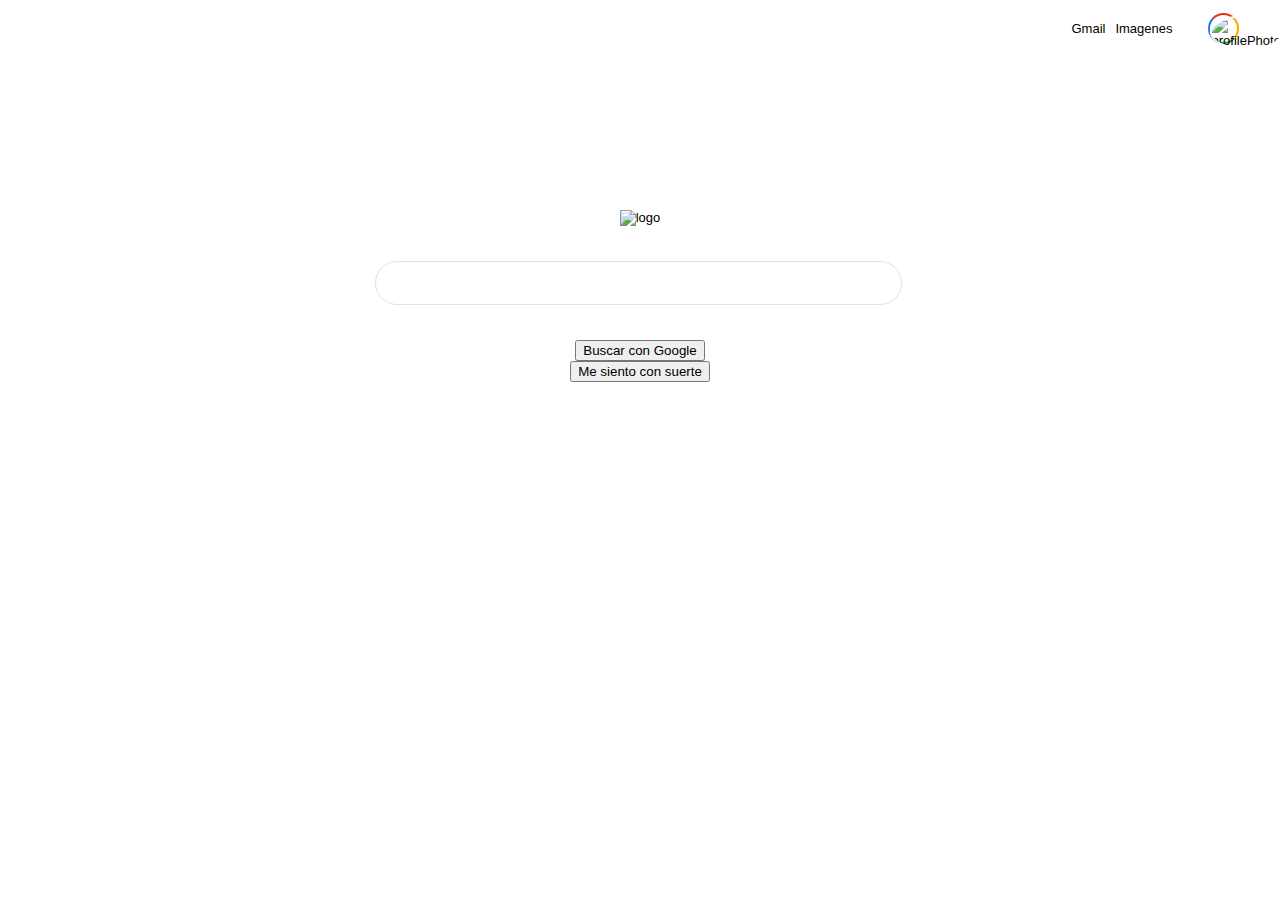
==== index.html @ dd56faf1 "Refactoring" ====
<!DOCTYPE html>
<html lang="en">

<head>
    <meta charset="UTF-8">
    <meta http-equiv="X-UA-Compatible" content="IE=edge">
    <meta name="viewport" content="width=device-width, initial-scale=1.0">
    <title>Google Clone</title>
    <link rel="stylesheet" href="css/css.css">
</head>

<body>
    <header>
        <nav>
            <ul class="nav-right-section">
                <li>
                    <a href="https://www.google.com.co/imghp?hl=es&authuser=0&ogbl">Gmail</a>
                </li>
                <li>
                    <a href="https://www.google.com.co/imghp?hl=es&authuser=0&ogbl">Imagenes</a>
                </li>
                <li class="menu-icon">
                    <a href="https://www.google.com.co/intl/es/about/products"></a>
                </li>
                <li class="profilePhoto">
                    <a href="https://accounts.google.com/SignOutOptions?hl=es&continue=https://www.google.com/%3Fhl%3Des"><img src="https://lh3.googleusercontent.com/ogw/ADGmqu9AkeVYtZi3BXO2Jyu-KTW5kEbAWD_DY7duZ7XwxCc=s32-c-mo" alt="profilePhoto"></a>
                </li>
            </ul>
        </nav>
    </header>
    <main>
        <section class="main-logo">
            <img src="https://www.google.com/images/branding/googlelogo/1x/googlelogo_color_272x92dp.png" alt="logo">
        </section>
        <section class="main-input">
            <div class="main-input-container">
                <span class="search-icon">

                </span>
                <input type="text">
                <a class="micro-item" href=""></a>
            </div>
        </section>
        <section class="main-buttons">
            <div>
                <button>
                    Buscar con Google
                </button>
            </div>
            <div>
                <button>
                    Me siento con suerte

                </button>
            </div>
        </section>
    </main>

    <!-- <div class="google">
            <div class="img-google">
                <img src="img/googlelogo_color_272x92dp.png" alt="Google">
            </div>
            <div class="search">
                <input type="text">
            </div>
        </div>
        <div class="bottons">
            <button>Buscar con Google</button>
            <button>Me siento con suerte</button>
        </div> -->

</body>
<!-- <footer>
    <div class="sectionOne">
        <span>Publicidad</span>
        <span>Negocios</span>
        <span>Como funciona la Búsqueda</span>
    </div>
    <div class="sectionTwo">
        <span>Privacidad</span>
        <span>Negocios</span>
        <span>Condiciones</span>
        <span>Preferencias</span>
    </div>
</footer> -->

</html>
---- css/css.css ----
body {
    margin: 0;
    padding: 0;
    font-size: 13px;
    font-family: Arial, Helvetica, sans-serif;
}

a {
    text-decoration: none;
    cursor: pointer;
}

header {
    width: 100%;
    height: 60px;
}

header nav {
    display: flex;
    justify-content: flex-end;
}

header nav .nav-right-section {
    width: 250px;
    height: auto;
    display: flex;
    list-style: none;
    justify-content: center;
    align-items: center;
}

header nav .nav-right-section a {
    margin-right: 10px;
    color: #000000;
}

header nav .nav-right-section .menu-icon {
    background-image: url('https://static.thenounproject.com/png/756729-200.png');
    background-repeat: no-repeat;
    background-position: center;
    background-size: contain;
    width: 25px;
    height: 25px;
}

header nav .nav-right-section .profilePhoto {
    border-right: 2px solid #F6AD01;
    border-top: 2px solid #E92D18;
    border-left: 2px solid #3174F1;
    border-bottom: 2px solid #249A41;
    border-radius: 50%;
    width: 27px;
    height: 27px;
}

header nav .nav-right-section a img {
    width: 23px;
    height: 23px;
    border-right: 2px solid white;
    border-top: 2px solid white;
    border-left: 2px solid white;
    border-bottom: 2px solid white;
    border-radius: 50%;
}

main {
    margin-top: 150px;
    text-align: center;
}

main .main-logo {
    width: 530px;
    margin: 0 auto;
    margin-bottom: 35px;
}

main .main-logo img {
    width: 300px;
}

main .main-input {
    width: 530px;
    margin: 0 auto;
    margin-bottom: 35px;
}

main .main-input-container {
    width: 525px;
    border-radius: 100px;
    border: 1px solid #dfe1e5;
    display: flex;
    justify-content: center;
    text-align: center;
}

main .main-input input {
    width: 450px;
    height: 40px;
    border: none;
    outline: none;
}

main .main-input-container:hover {
    box-shadow: 0 1px 6px 0 #20212447;
    border-color: #dfe1e500;
}

main .main-input-container .search-icon {
    background-image: url('https://upload.wikimedia.org/wikipedia/commons/thumb/7/7e/Vector_search_icon.svg/945px-Vector_search_icon.svg.png');
    background-repeat: no-repeat;
    background-position: center;
    background-size: contain;
    width: 18px;
    height: 18px;
}

main .main-input .micro-item {
    background-image: url('https://upload.wikimedia.org/wikipedia/commons/thumb/e/e8/Google_mic.svg/716px-Google_mic.svg.png');
    background-repeat: no-repeat;
    background-position: center;
    background-size: contain;
    width: 18px;
    height: 18px;
    cursor: pointer;
}
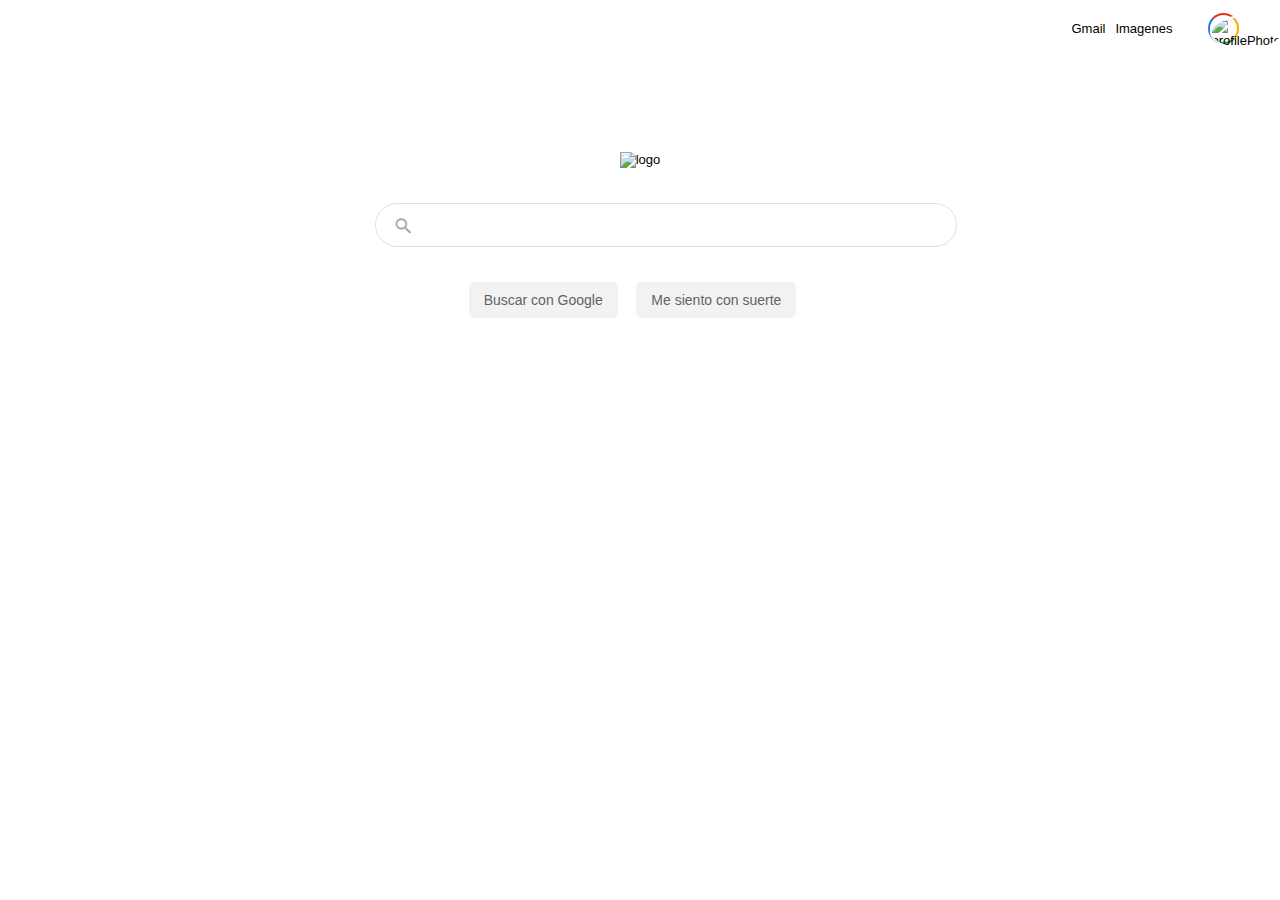
==== commit f1ffe5a9: "Class#14" ====
--- a/index.html
+++ b/index.html
@@ -50,38 +50,10 @@
             <div>
                 <button>
                     Me siento con suerte
-
                 </button>
             </div>
         </section>
     </main>
-
-    <!-- <div class="google">
-            <div class="img-google">
-                <img src="img/googlelogo_color_272x92dp.png" alt="Google">
-            </div>
-            <div class="search">
-                <input type="text">
-            </div>
-        </div>
-        <div class="bottons">
-            <button>Buscar con Google</button>
-            <button>Me siento con suerte</button>
-        </div> -->
-
 </body>
-<!-- <footer>
-    <div class="sectionOne">
-        <span>Publicidad</span>
-        <span>Negocios</span>
-        <span>Como funciona la Búsqueda</span>
-    </div>
-    <div class="sectionTwo">
-        <span>Privacidad</span>
-        <span>Negocios</span>
-        <span>Condiciones</span>
-        <span>Preferencias</span>
-    </div>
-</footer> -->
 
 </html>--- a/css/css.css
+++ b/css/css.css
@@ -64,7 +64,7 @@
 }
 
 main {
-    margin-top: 150px;
+    margin-top: 92px;
     text-align: center;
 }
 
@@ -85,7 +85,8 @@
 }
 
 main .main-input-container {
-    width: 525px;
+    width: 580px;
+    height: 42px;
     border-radius: 100px;
     border: 1px solid #dfe1e5;
     display: flex;
@@ -94,8 +95,9 @@
 }
 
 main .main-input input {
-    width: 450px;
-    height: 40px;
+    margin-top: 4px;
+    width: 479px;
+    height: 28px;
     border: none;
     outline: none;
 }
@@ -106,12 +108,14 @@
 }
 
 main .main-input-container .search-icon {
-    background-image: url('https://upload.wikimedia.org/wikipedia/commons/thumb/7/7e/Vector_search_icon.svg/945px-Vector_search_icon.svg.png');
+    background-image: url('/img/search.PNG');
     background-repeat: no-repeat;
     background-position: center;
     background-size: contain;
-    width: 18px;
-    height: 18px;
+    margin-top: 10px;
+    padding: 5px 8px 0 14px;
+    width: 20px;
+    height: 20px;
 }
 
 main .main-input .micro-item {
@@ -119,7 +123,39 @@
     background-repeat: no-repeat;
     background-position: center;
     background-size: contain;
-    width: 18px;
-    height: 18px;
+    margin-top: 10px;
+    padding: 5px 8px 0 14px;
+    width: 20px;
+    height: 20px;
+    cursor: pointer;
+}
+
+main .main-buttons {
+    width: 530px;
+    margin: 0 auto;
+}
+
+main .main-buttons div {
+    display: inline-block
+}
+
+main .main-buttons button {
+    height: 36px;
+    background-color: #f2f2f2;
+    border: 0;
+    font-size: 14px;
+    color: #5f6368;
+    border-radius: 5px;
+    padding: 0 15px;
+    margin-right: 15px;
+}
+
+main .main-buttons button:hover {
+    box-shadow: 0 1px 1px rgb(0 0 0 / 10%);
+    border: 1px solid #dadce0;
+    color: #202124;
+    border-radius: 4px;
+    font-size: 14px;
+    text-align: center;
     cursor: pointer;
 }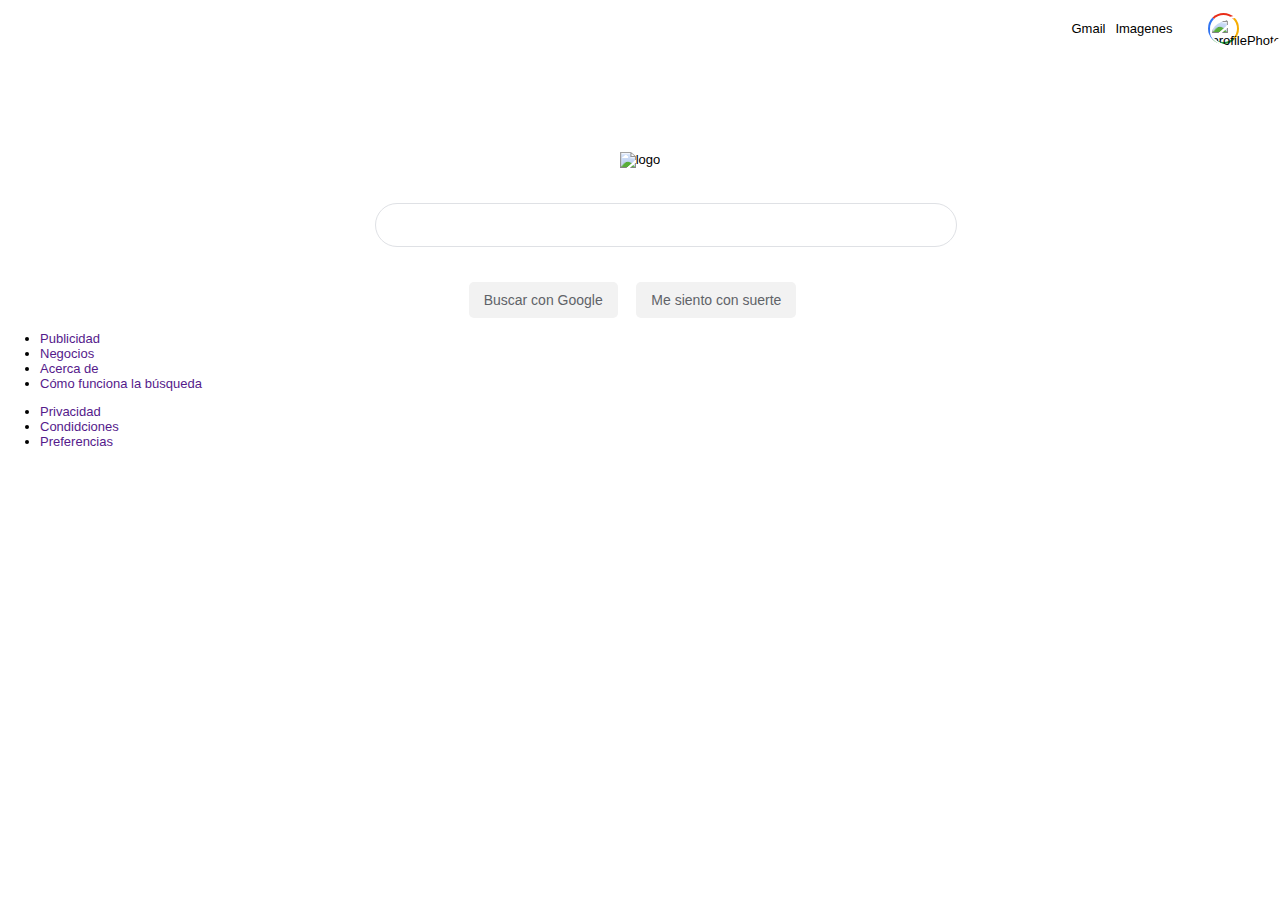
==== commit 21d35cd9: "Class#15" ====
--- a/index.html
+++ b/index.html
@@ -54,6 +54,33 @@
             </div>
         </section>
     </main>
+    <footer>
+        <ul class="footer-left">
+            <li>
+                <a href="">Publicidad</a>
+            </li>
+            <li>
+                <a href="">Negocios</a>
+            </li>
+            <li>
+                <a href="">Acerca de</a>
+            </li>
+            <li>
+                <a href="">Cómo funciona la búsqueda</a>
+            </li>
+        </ul>
+        <ul class="footer-right">
+            <li>
+                <a href="">Privacidad</a>
+            </li>
+            <li>
+                <a href="">Condidciones</a>
+            </li>
+            <li>
+                <a href="">Preferencias</a>
+            </li>
+        </ul>
+    </footer>
 </body>
 
 </html>--- a/css/css.css
+++ b/css/css.css
@@ -108,7 +108,7 @@
 }
 
 main .main-input-container .search-icon {
-    background-image: url('/img/search.PNG');
+    background-image: url('https://raw.githubusercontent.com/gsuscastellanosSC/PracticoHTMLAndCSS/master/img/search.PNG');
     background-repeat: no-repeat;
     background-position: center;
     background-size: contain;
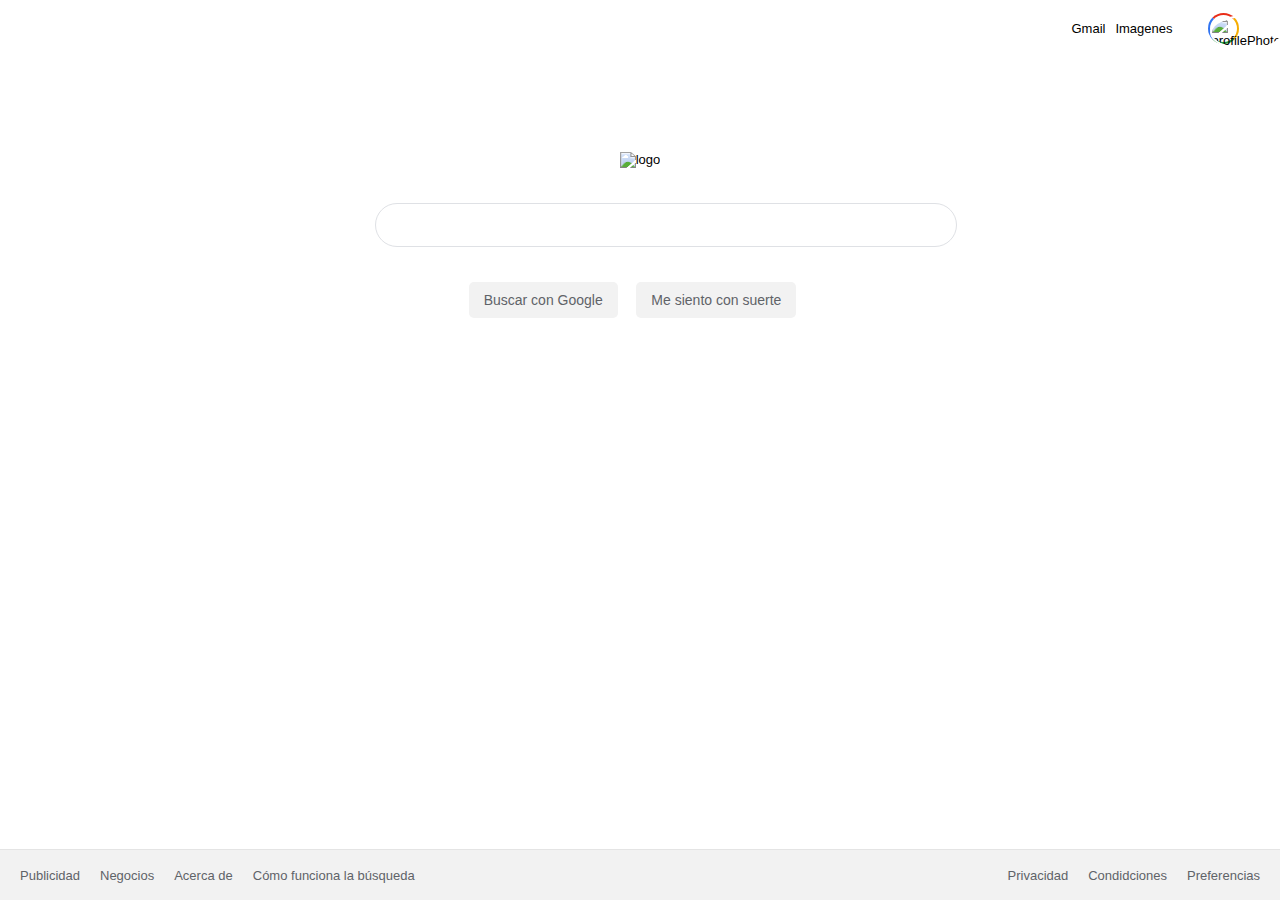
==== commit 9a35530a: "refactoring" ====
--- a/index.html
+++ b/index.html
@@ -7,6 +7,9 @@
     <meta name="viewport" content="width=device-width, initial-scale=1.0">
     <title>Google Clone</title>
     <link rel="stylesheet" href="css/css.css">
+    <link rel="stylesheet" href="css/header.css">
+    <link rel="stylesheet" href="css/main.css">
+    <link rel="stylesheet" href="css/footer.css">
 </head>
 
 <body>
--- a/css/css.css
+++ b/css/css.css
@@ -8,154 +8,4 @@
 a {
     text-decoration: none;
     cursor: pointer;
-}
-
-header {
-    width: 100%;
-    height: 60px;
-}
-
-header nav {
-    display: flex;
-    justify-content: flex-end;
-}
-
-header nav .nav-right-section {
-    width: 250px;
-    height: auto;
-    display: flex;
-    list-style: none;
-    justify-content: center;
-    align-items: center;
-}
-
-header nav .nav-right-section a {
-    margin-right: 10px;
-    color: #000000;
-}
-
-header nav .nav-right-section .menu-icon {
-    background-image: url('https://static.thenounproject.com/png/756729-200.png');
-    background-repeat: no-repeat;
-    background-position: center;
-    background-size: contain;
-    width: 25px;
-    height: 25px;
-}
-
-header nav .nav-right-section .profilePhoto {
-    border-right: 2px solid #F6AD01;
-    border-top: 2px solid #E92D18;
-    border-left: 2px solid #3174F1;
-    border-bottom: 2px solid #249A41;
-    border-radius: 50%;
-    width: 27px;
-    height: 27px;
-}
-
-header nav .nav-right-section a img {
-    width: 23px;
-    height: 23px;
-    border-right: 2px solid white;
-    border-top: 2px solid white;
-    border-left: 2px solid white;
-    border-bottom: 2px solid white;
-    border-radius: 50%;
-}
-
-main {
-    margin-top: 92px;
-    text-align: center;
-}
-
-main .main-logo {
-    width: 530px;
-    margin: 0 auto;
-    margin-bottom: 35px;
-}
-
-main .main-logo img {
-    width: 300px;
-}
-
-main .main-input {
-    width: 530px;
-    margin: 0 auto;
-    margin-bottom: 35px;
-}
-
-main .main-input-container {
-    width: 580px;
-    height: 42px;
-    border-radius: 100px;
-    border: 1px solid #dfe1e5;
-    display: flex;
-    justify-content: center;
-    text-align: center;
-}
-
-main .main-input input {
-    margin-top: 4px;
-    width: 479px;
-    height: 28px;
-    border: none;
-    outline: none;
-}
-
-main .main-input-container:hover {
-    box-shadow: 0 1px 6px 0 #20212447;
-    border-color: #dfe1e500;
-}
-
-main .main-input-container .search-icon {
-    background-image: url('https://raw.githubusercontent.com/gsuscastellanosSC/PracticoHTMLAndCSS/master/img/search.PNG');
-    background-repeat: no-repeat;
-    background-position: center;
-    background-size: contain;
-    margin-top: 10px;
-    padding: 5px 8px 0 14px;
-    width: 20px;
-    height: 20px;
-}
-
-main .main-input .micro-item {
-    background-image: url('https://upload.wikimedia.org/wikipedia/commons/thumb/e/e8/Google_mic.svg/716px-Google_mic.svg.png');
-    background-repeat: no-repeat;
-    background-position: center;
-    background-size: contain;
-    margin-top: 10px;
-    padding: 5px 8px 0 14px;
-    width: 20px;
-    height: 20px;
-    cursor: pointer;
-}
-
-main .main-buttons {
-    width: 530px;
-    margin: 0 auto;
-}
-
-main .main-buttons div {
-    display: inline-block
-}
-
-main .main-buttons button {
-    height: 36px;
-    background-color: #f2f2f2;
-    border: 0;
-    font-size: 14px;
-    color: #5f6368;
-    border-radius: 5px;
-    padding: 0 15px;
-    margin-right: 15px;
-}
-
-main .main-buttons button:hover {
-    box-shadow: 0 1px 1px rgb(0 0 0 / 10%);
-    border: 1px solid #dadce0;
-    color: #202124;
-    border-radius: 4px;
-    font-size: 14px;
-    text-align: center;
-    cursor: pointer;
 }--- a/css/header.css
+++ b/css/header.css
@@ -0,0 +1,52 @@
+header {
+    width: 100%;
+    height: 60px;
+}
+
+header nav {
+    display: flex;
+    justify-content: flex-end;
+}
+
+header nav .nav-right-section {
+    width: 250px;
+    height: auto;
+    display: flex;
+    list-style: none;
+    justify-content: center;
+    align-items: center;
+}
+
+header nav .nav-right-section a {
+    margin-right: 10px;
+    color: #000000;
+}
+
+header nav .nav-right-section .menu-icon {
+    background-image: url('https://static.thenounproject.com/png/756729-200.png');
+    background-repeat: no-repeat;
+    background-position: center;
+    background-size: contain;
+    width: 25px;
+    height: 25px;
+}
+
+header nav .nav-right-section .profilePhoto {
+    border-right: 2px solid #F6AD01;
+    border-top: 2px solid #E92D18;
+    border-left: 2px solid #3174F1;
+    border-bottom: 2px solid #249A41;
+    border-radius: 50%;
+    width: 27px;
+    height: 27px;
+}
+
+header nav .nav-right-section a img {
+    width: 23px;
+    height: 23px;
+    border-right: 2px solid white;
+    border-top: 2px solid white;
+    border-left: 2px solid white;
+    border-bottom: 2px solid white;
+    border-radius: 50%;
+}--- a/css/main.css
+++ b/css/main.css
@@ -0,0 +1,96 @@
+main {
+    margin-top: 92px;
+    text-align: center;
+}
+
+main .main-logo {
+    width: 530px;
+    margin: 0 auto;
+    margin-bottom: 35px;
+}
+
+main .main-logo img {
+    width: 300px;
+}
+
+main .main-input {
+    width: 530px;
+    margin: 0 auto;
+    margin-bottom: 35px;
+}
+
+main .main-input-container {
+    width: 580px;
+    height: 42px;
+    border-radius: 100px;
+    border: 1px solid #dfe1e5;
+    display: flex;
+    justify-content: center;
+    text-align: center;
+}
+
+main .main-input input {
+    margin-top: 4px;
+    width: 479px;
+    height: 28px;
+    border: none;
+    outline: none;
+}
+
+main .main-input-container:hover {
+    box-shadow: 0 1px 6px 0 #20212447;
+    border-color: #dfe1e500;
+}
+
+main .main-input-container .search-icon {
+    background-image: url('https://raw.githubusercontent.com/gsuscastellanosSC/PracticoHTMLAndCSS/master/img/search.PNG');
+    background-repeat: no-repeat;
+    background-position: center;
+    background-size: contain;
+    margin-top: 10px;
+    padding: 5px 8px 0 14px;
+    width: 20px;
+    height: 20px;
+}
+
+main .main-input .micro-item {
+    background-image: url('https://upload.wikimedia.org/wikipedia/commons/thumb/e/e8/Google_mic.svg/716px-Google_mic.svg.png');
+    background-repeat: no-repeat;
+    background-position: center;
+    background-size: contain;
+    margin-top: 10px;
+    padding: 5px 8px 0 14px;
+    width: 20px;
+    height: 20px;
+    cursor: pointer;
+}
+
+main .main-buttons {
+    width: 530px;
+    margin: 0 auto;
+}
+
+main .main-buttons div {
+    display: inline-block
+}
+
+main .main-buttons button {
+    height: 36px;
+    background-color: #f2f2f2;
+    border: 0;
+    font-size: 14px;
+    color: #5f6368;
+    border-radius: 5px;
+    padding: 0 15px;
+    margin-right: 15px;
+}
+
+main .main-buttons button:hover {
+    box-shadow: 0 1px 1px rgb(0 0 0 / 10%);
+    border: 1px solid #dadce0;
+    color: #202124;
+    border-radius: 4px;
+    font-size: 14px;
+    text-align: center;
+    cursor: pointer;
+}--- a/css/footer.css
+++ b/css/footer.css
@@ -0,0 +1,32 @@
+footer {
+    width: 100%;
+    height: 50px;
+    position: absolute;
+    bottom: 0;
+    display: grid;
+    grid-template-columns: 1fr 1fr;
+    align-items: center;
+    font-size: 13px;
+    background-color: #f2f2f2;
+    border-top: 1px solid #e4e4e4;
+}
+
+footer ul {
+    margin: 10px;
+    list-style: none;
+    display: flex;
+    padding-left: 0;
+}
+
+footer .footer-left {
+    justify-self: left;
+}
+
+footer .footer-right {
+    justify-self: right;
+}
+
+footer ul li a {
+    margin: 10px;
+    color: #5f6368;
+}